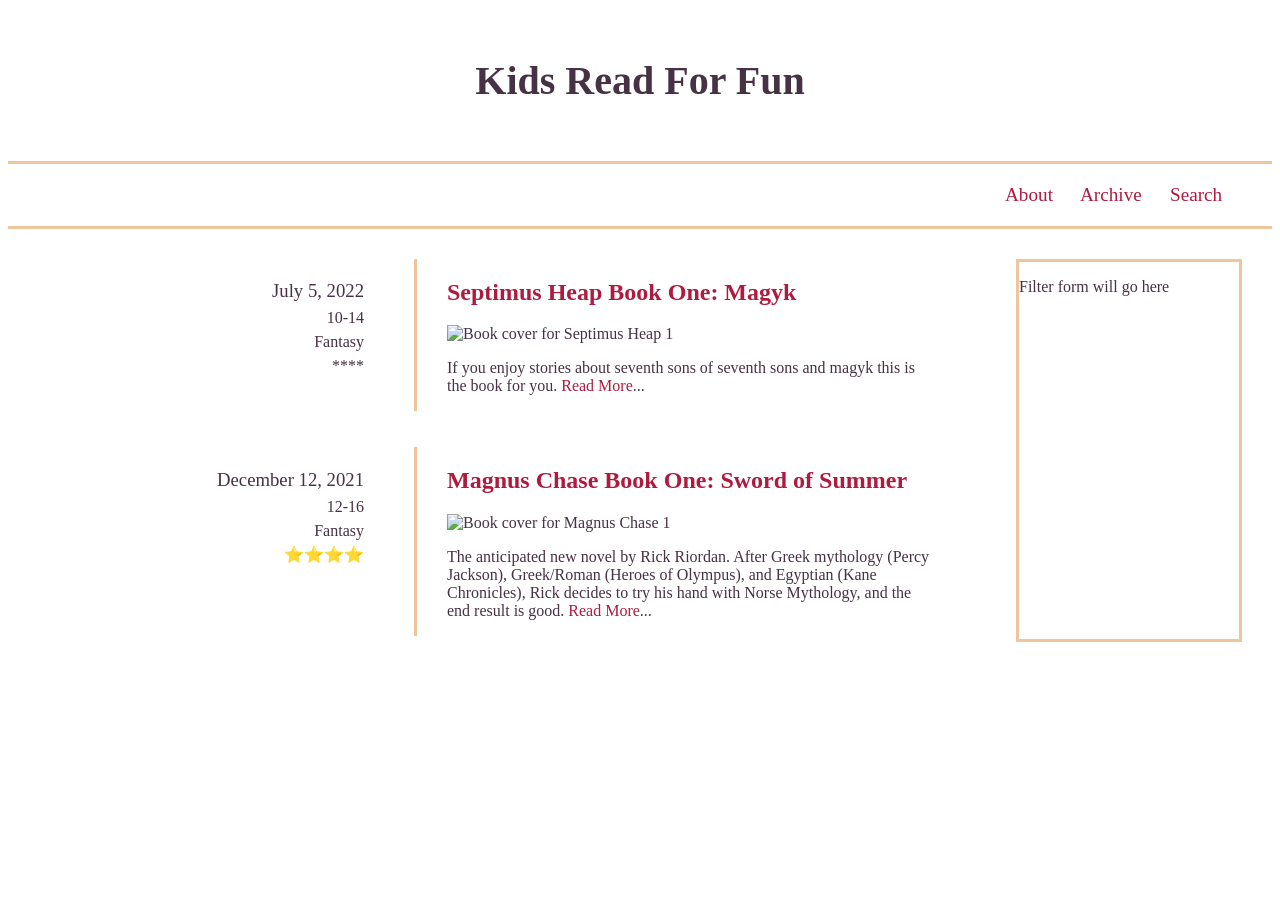
==== blog/index.html @ d409c062 "Finished CSS" ====
<!DOCTYPE html>
<html lang="en">
<head>
    <meta charset="UTF-8">
    <meta name="viewport" content="width=device-width, initial-scale=1.0">
    <title>Kids Read Blog</title>
    <meta description="Blog to review children's books">
    <meta author="Sophie Archibald">
    <link rel="stylesheet" href="blog.css">
    <script src="blog.js" defer></script>
</head>
<body>
    <header>
        <h1>Kids Read For Fun</h1>
        <nav>
            <ul>
                <li><a href="#">About</a></li>
                <li><a href="#">Archive</a></li>
                <li><a href="#">Search</a></li>
            </ul>
        </nav>
        <div class="skiptocontent">
            <a href="#maincontent">skip to main content</a>
        </div>
    </header>

    <main id="maincontent">
        <div id="review-1-items">
            <h2>Septimus Heap Book One: Magyk</h2>
		    <img src="https://upload.wikimedia.org/wikipedia/en/5/5f/Magkycover2.jpg" alt="Book cover for Septimus Heap 1">
            <p class="description">If you enjoy stories about seventh sons of seventh sons and magyk this is the book for you. <a href="#">Read More</a>...</p>
        </div>
        <div id="review-1-details">
            <h3 class="date">July 5, 2022</h3>
		    <p class="ages">10-14</p>
		    <p class="genre">Fantasy</p>
		    <p class="stars review-1">****</p>
        </div>

        <div id="review-2-items">
            <h2>Magnus Chase Book One: Sword of Summer</h2>
		    <img src="https://books.google.com/books/content/images/frontcover/xWuyBAAAQBAJ?fife=w300" alt="Book cover for Magnus Chase 1">
            <p class="description">The anticipated new novel by Rick Riordan. After Greek mythology (Percy Jackson), Greek/Roman (Heroes of Olympus), and Egyptian (Kane Chronicles), Rick decides to try his hand with Norse Mythology, and the end result is good. <a href="#">Read More</a>...</p>
            </div>
        <div id="review-2-details">
            <h3 class="date">December 12, 2021</h3>
		    <p class="ages">12-16</p>
		    <p class="genre">Fantasy</p>
		    <p class="stars">⭐⭐⭐⭐</p>
        </div>

        <div id="filter-form">
            <p>Filter form will go here</p>
        </div>

    </main>
</body>
</html>
---- blog/blog.css ----
@import url('https://fonts.googleapis.com/css2?family=Cormorant+Garamond:ital,wght@0,300;0,400;0,500;0,600;0,700;1,300;1,400;1,500;1,600;1,700&family=Lilita+One&family=Lora:ital,wght@0,400..700;1,400..700&family=Roboto:ital,wght@0,100..900;1,100..900&display=swap');

/* Gold color: #EFC69B
Red color: #AF1B3F
Dark color: #473144
Body font: Helvetica, Arial, sans-serif
Headline font: Lora, Impact, serif */

h1 {
    color: #473144;
    font: "Lora", Impact, serif;
    text-align: center;
    font-size: 2.5em;
    padding: 30px;;
}

h2 {
    color: #AF1B3F;
}
main {
    color: #473144;
    font: Helvetica, Arial, sans-serif;
}

nav {
    border-top: solid #EFC69B;
    border-bottom: solid #EFC69B;
}

nav > ul {
    display: grid;
    list-style: none;
    grid-template-columns: 75px 90px 70px;
    color: #AF1B3F;
    justify-content: end;
    font-size: 1.2em;
    max-width: 1200px;
    margin: 0 auto;
    padding: 20px 0;
}

a {
    color: #AF1B3F;
    text-decoration: none;
}

a:hover {
    text-decoration: underline;
}

main {
    display: grid;
    grid-template-columns: 25% 50% 25%;
    grid-template-rows: 1fr 1fr;
    column-gap: 50px;
    align-items: start;
    padding: 30px;
    margin: 0 50px;
}

.date {
    font-weight: normal;
}

#review-1-details {
    grid-column: 1;
    text-align: right;
    align-items: start;
    grid-row: 1;
    padding: 10px 0;
    line-height: .5em;
}

/* h2, img, .description  */

#review-1-items {
    grid-column: 2;
    grid-row: 1;
    padding: 0 30px;
    border-left: solid #EFC69B;
}

#review-1-items > img {
    display: block;
    margin: 0 auto;
}

#review-2-details {
    grid-column: 1;
    text-align: right;
    align-items: start;
    grid-row: 2;
    padding: 10px 0;
    line-height: .5em;
}

#review-2-items {
    grid-column: 2;
    grid-row: 2;
    padding: 0 30px;
    border-left: solid #EFC69B;
}

#review-2-items > img {
    display: block;
    margin: 0 auto;
}

#filter-form {
    grid-column: 3;
    grid-row: 1/3;
    height: 100%;
    margin-right: 50px;
    border: solid #EFC69B;
    justify-content: center;
}

.skiptocontent a {
    position:absolute;
    top:-40px;
    background-color: #473144;
    color: white;

}

.skiptocontent a:focus {
    top:0;
}
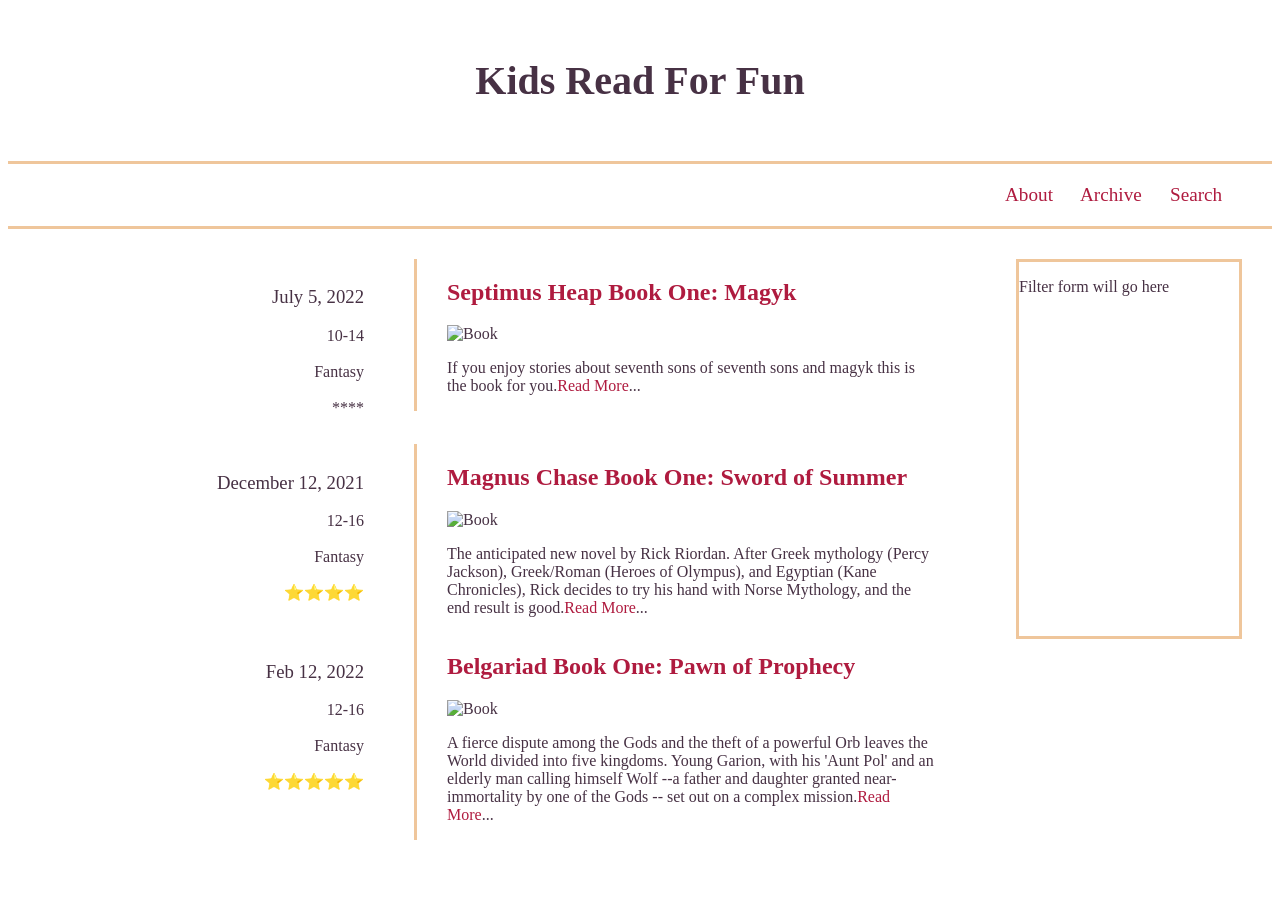
==== commit f2f7353c: "Inserted new articles" ====
--- a/blog/index.html
+++ b/blog/index.html
@@ -24,30 +24,32 @@
         </div>
     </header>
 
-    <main id="maincontent">
-        <div id="review-1-items">
-            <h2>Septimus Heap Book One: Magyk</h2>
-		    <img src="https://upload.wikimedia.org/wikipedia/en/5/5f/Magkycover2.jpg" alt="Book cover for Septimus Heap 1">
-            <p class="description">If you enjoy stories about seventh sons of seventh sons and magyk this is the book for you. <a href="#">Read More</a>...</p>
-        </div>
-        <div id="review-1-details">
+    <main id="main-content">
+        <!-- <div id="article"> -->
+            <!-- <div class="review-items">
+                <h2>Septimus Heap Book One: Magyk</h2>
+		        <img src="https://upload.wikimedia.org/wikipedia/en/5/5f/Magkycover2.jpg" alt="Book cover for Septimus Heap 1">
+                <p class="description">If you enjoy stories about seventh sons of seventh sons and magyk this is the book for you. <a href="#">Read More</a>...</p>
+            </div>
+            <div class="review-details-1">
             <h3 class="date">July 5, 2022</h3>
 		    <p class="ages">10-14</p>
 		    <p class="genre">Fantasy</p>
 		    <p class="stars review-1">****</p>
-        </div>
+            </div> -->
+        <!-- </div> -->
 
-        <div id="review-2-items">
-            <h2>Magnus Chase Book One: Sword of Summer</h2>
+        <!-- <div class="review-items"> -->
+            <!-- <h2>Magnus Chase Book One: Sword of Summer</h2>
 		    <img src="https://books.google.com/books/content/images/frontcover/xWuyBAAAQBAJ?fife=w300" alt="Book cover for Magnus Chase 1">
             <p class="description">The anticipated new novel by Rick Riordan. After Greek mythology (Percy Jackson), Greek/Roman (Heroes of Olympus), and Egyptian (Kane Chronicles), Rick decides to try his hand with Norse Mythology, and the end result is good. <a href="#">Read More</a>...</p>
             </div>
-        <div id="review-2-details">
+        <div class="review-details">
             <h3 class="date">December 12, 2021</h3>
 		    <p class="ages">12-16</p>
 		    <p class="genre">Fantasy</p>
-		    <p class="stars">⭐⭐⭐⭐</p>
-        </div>
+		    <p class="stars">⭐⭐⭐⭐</p>-->
+        <!-- </div> -->
 
         <div id="filter-form">
             <p>Filter form will go here</p>
--- a/blog/blog.css
+++ b/blog/blog.css
@@ -52,57 +52,73 @@
 main {
     display: grid;
     grid-template-columns: 25% 50% 25%;
-    grid-template-rows: 1fr 1fr;
     column-gap: 50px;
     align-items: start;
     padding: 30px;
     margin: 0 50px;
+    max-width: 1200px;
 }
 
 .date {
     font-weight: normal;
 }
 
-#review-1-details {
+.review-details-0 {
     grid-column: 1;
     text-align: right;
-    align-items: start;
+    /* align-items: start; */
     grid-row: 1;
     padding: 10px 0;
     line-height: .5em;
+    align-self: start;
+    line-height: 20px;
+    
 }
 
-/* h2, img, .description  */
+.review-details-1 {
+    grid-column: 1;
+    text-align: right;
+    /* align-items: start; */
+    grid-row: 2;
+    padding: 10px 0;
+    line-height: .5em;
+    align-self: start;
+    line-height: 20px;
+}
 
-#review-1-items {
+.review-details-2 {
+    grid-column: 1;
+    text-align: right;
+    /* align-items: start; */
+    grid-row: 3;
+    padding: 10px 0;
+    line-height: .5em;
+    align-self: start;
+    line-height: 20px;
+}
+
+.review-items-0 {
     grid-column: 2;
     grid-row: 1;
     padding: 0 30px;
     border-left: solid #EFC69B;
 }
 
-#review-1-items > img {
-    display: block;
-    margin: 0 auto;
-}
-
-#review-2-details {
-    grid-column: 1;
-    text-align: right;
-    align-items: start;
-    grid-row: 2;
-    padding: 10px 0;
-    line-height: .5em;
-}
-
-#review-2-items {
+.review-items-1 {
     grid-column: 2;
     grid-row: 2;
     padding: 0 30px;
     border-left: solid #EFC69B;
 }
 
-#review-2-items > img {
+.review-items-2 {
+    grid-column: 2;
+    grid-row: 3;
+    padding: 0 30px;
+    border-left: solid #EFC69B;
+}
+
+img {
     display: block;
     margin: 0 auto;
 }
